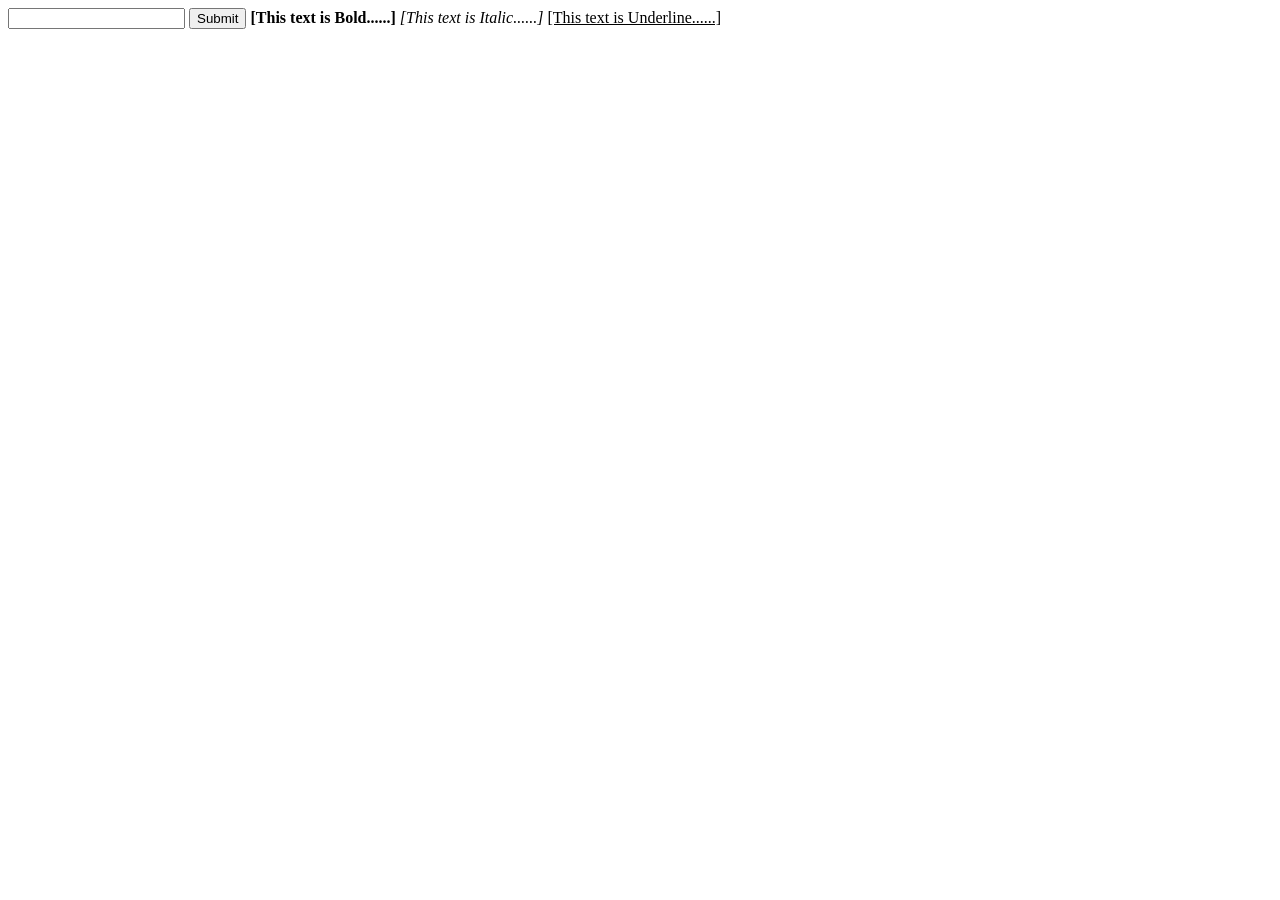
==== index.html @ 2014ebaa "Update index.html" ====
<Html>    
<Head>  
<title>  
Example of make a text B,I,U  
</title>  
</Head>  
<Body>   
  <h4 id = "title"></h4>
  <input type = "text" id="first_answer">
  <button>Submit</button>
  <alert id = "title"></alert>
<b> [This text is Bold......] </b>  
<I> [This text is Italic......] </I>  
<U> [This text is Underline......] </U>   
  <script src = "calculate.js"></script>
</Body>  
</Html>
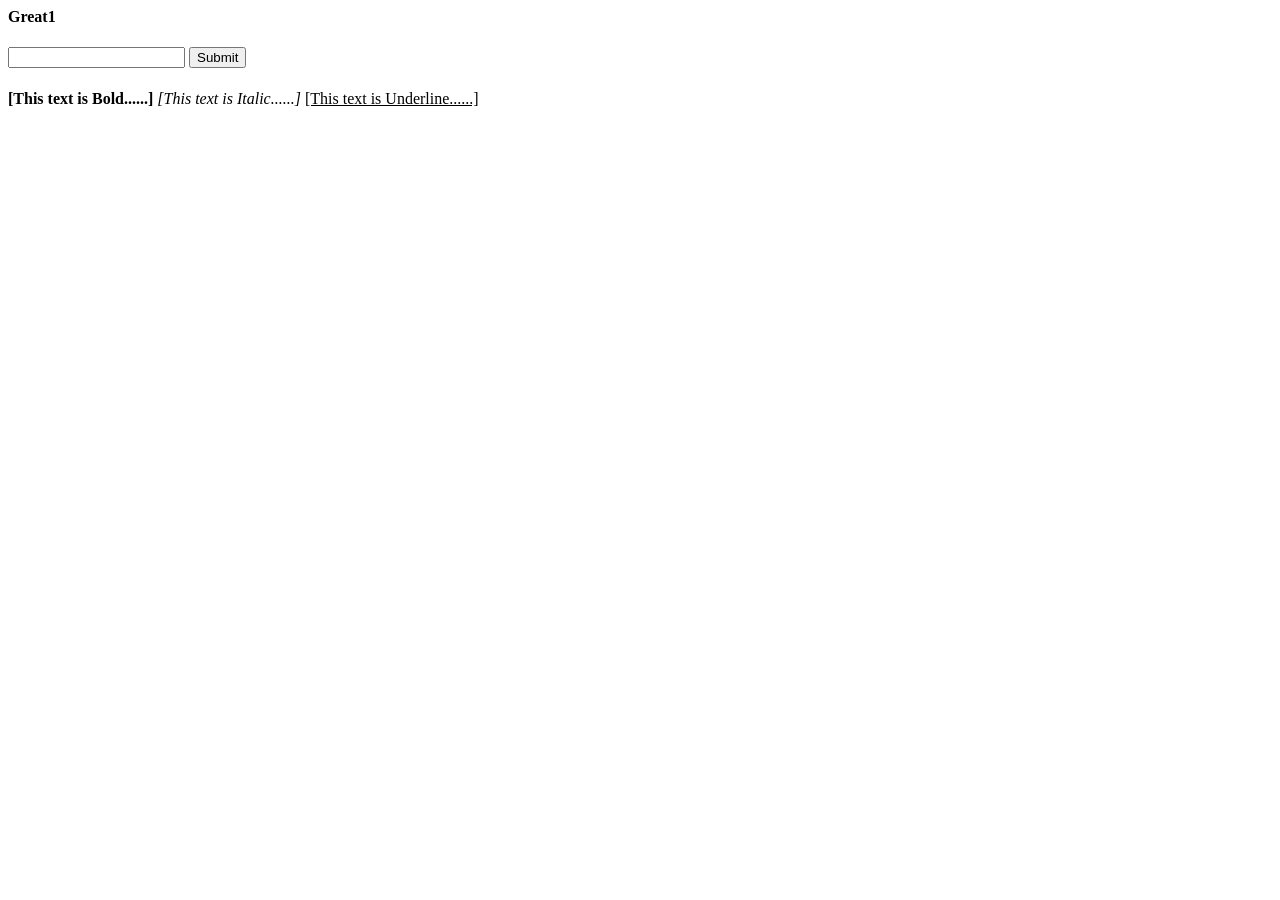
==== commit 2d43a0b7: "Update index.html" ====
--- a/index.html
+++ b/index.html
@@ -8,7 +8,7 @@
   <h4 id = "title"></h4>
   <input type = "text" id="first_answer">
   <button>Submit</button>
-  <alert id = "title"></alert>
+  <h5 id = "first_answer"></h5>
 <b> [This text is Bold......] </b>  
 <I> [This text is Italic......] </I>  
 <U> [This text is Underline......] </U>   
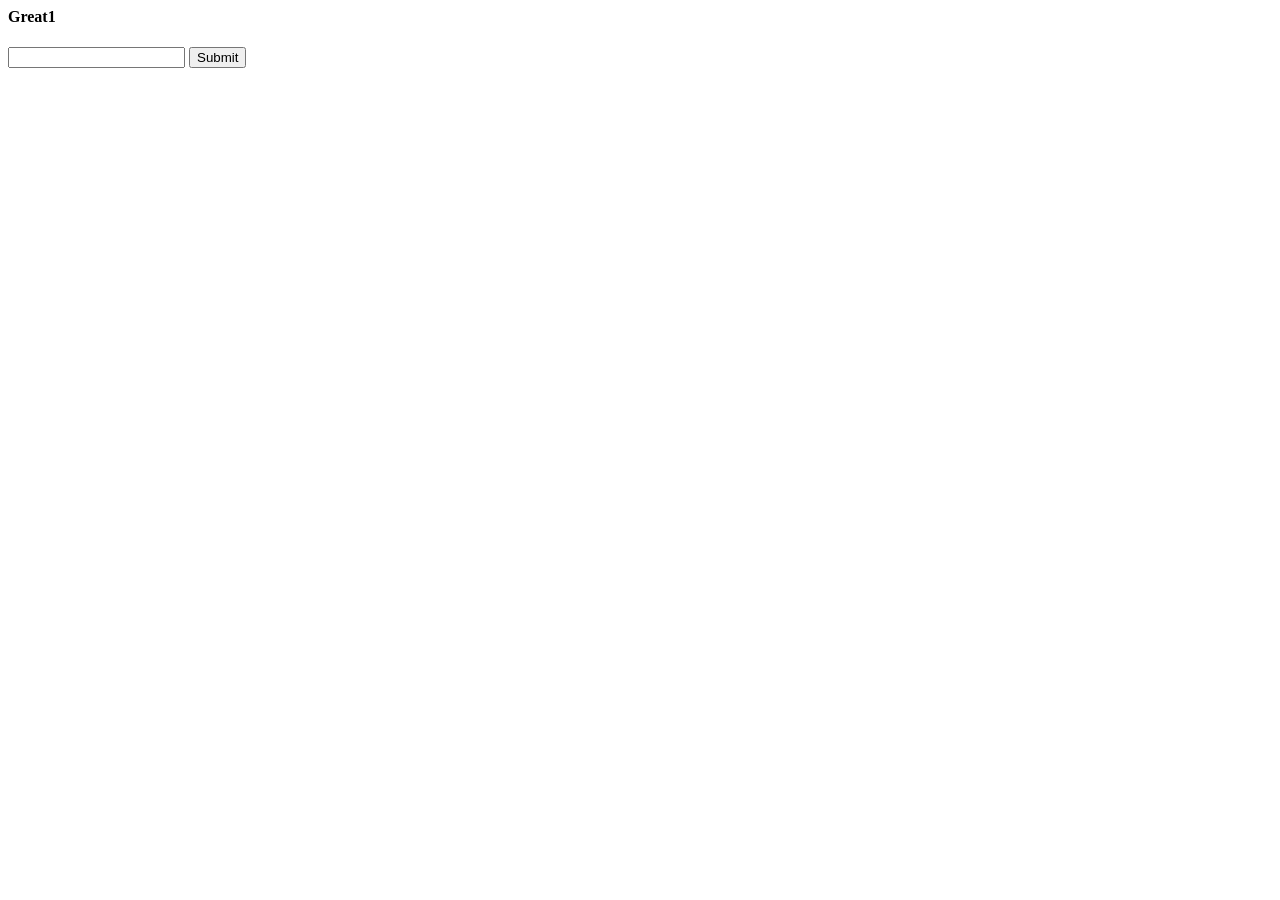
==== commit e7b6ac8f: "Update index.html" ====
--- a/index.html
+++ b/index.html
@@ -9,9 +9,7 @@
   <input type = "text" id="first_answer">
   <button>Submit</button>
   <h5 id = "first_answer"></h5>
-<b> [This text is Bold......] </b>  
-<I> [This text is Italic......] </I>  
-<U> [This text is Underline......] </U>   
+
   <script src = "calculate.js"></script>
 </Body>  
 </Html>  
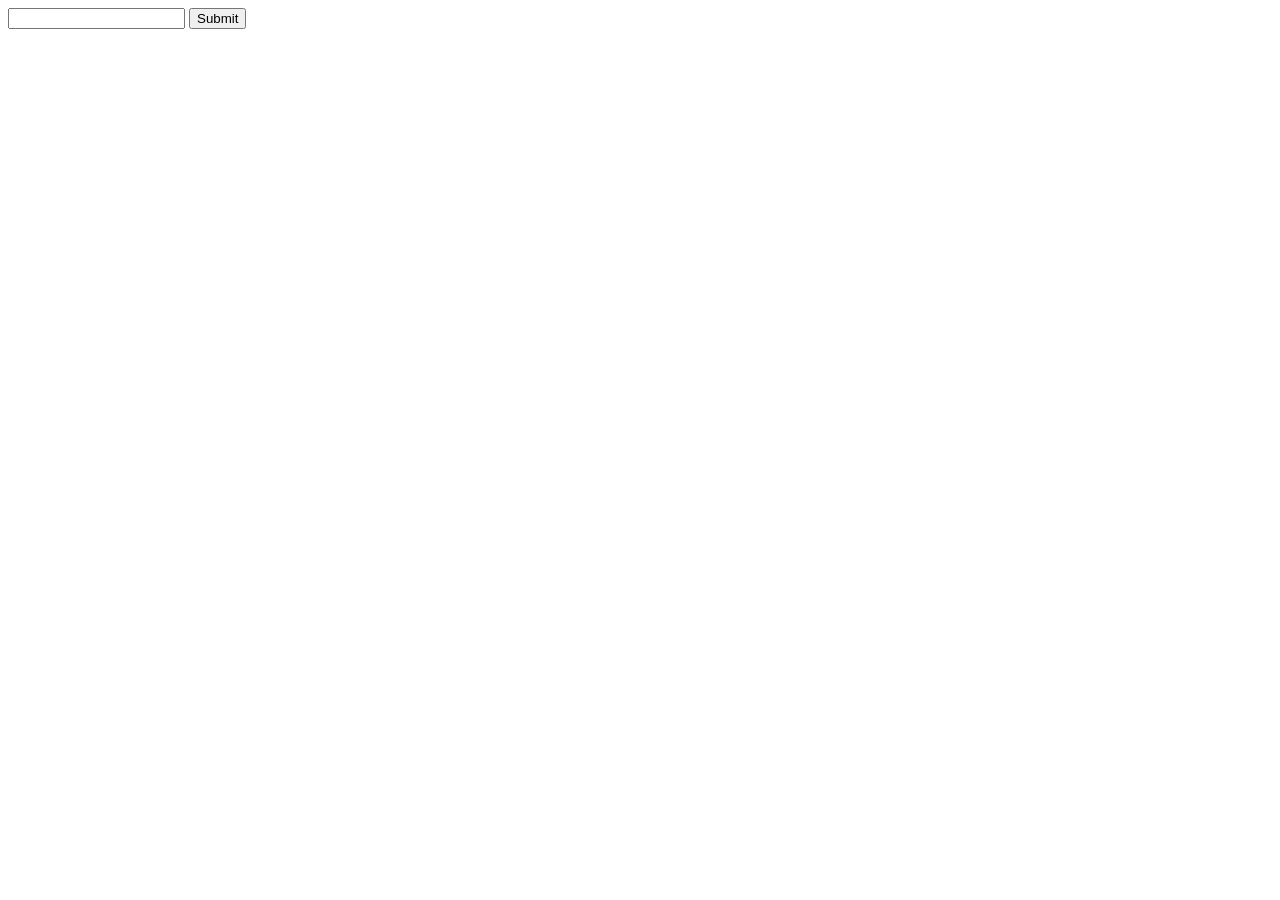
==== commit 17715056: "Update index.html" ====
--- a/index.html
+++ b/index.html
@@ -7,8 +7,8 @@
 <Body>   
   <h4 id = "title"></h4>
   <input type = "text" id="first_answer">
-  <button>Submit</button>
-  <h5 id = "first_answer"></h5>
+  <button id="button_A">Submit</button>
+  <h3 id="heading_A"></h3>
 
   <script src = "calculate.js"></script>
 </Body>  
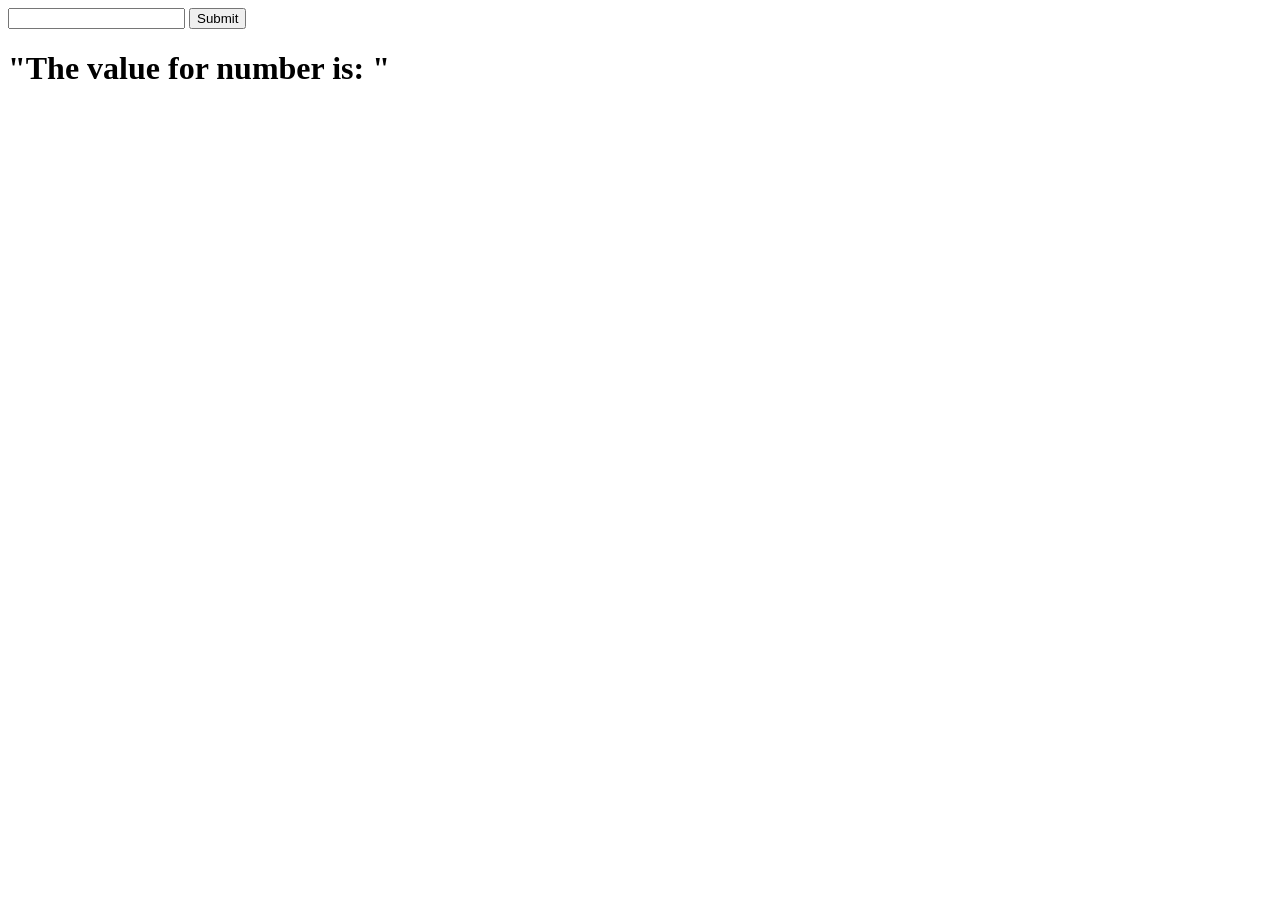
==== commit 685e4847: "Update index.html" ====
--- a/index.html
+++ b/index.html
@@ -10,6 +10,7 @@
   <button id="button_A">Submit</button>
   <h3 id="heading_A"></h3>
 
+  <h1>"The value for number is: " <span id="myText"></span></h1>
   <script src = "calculate.js"></script>
 </Body>  
 </Html>  
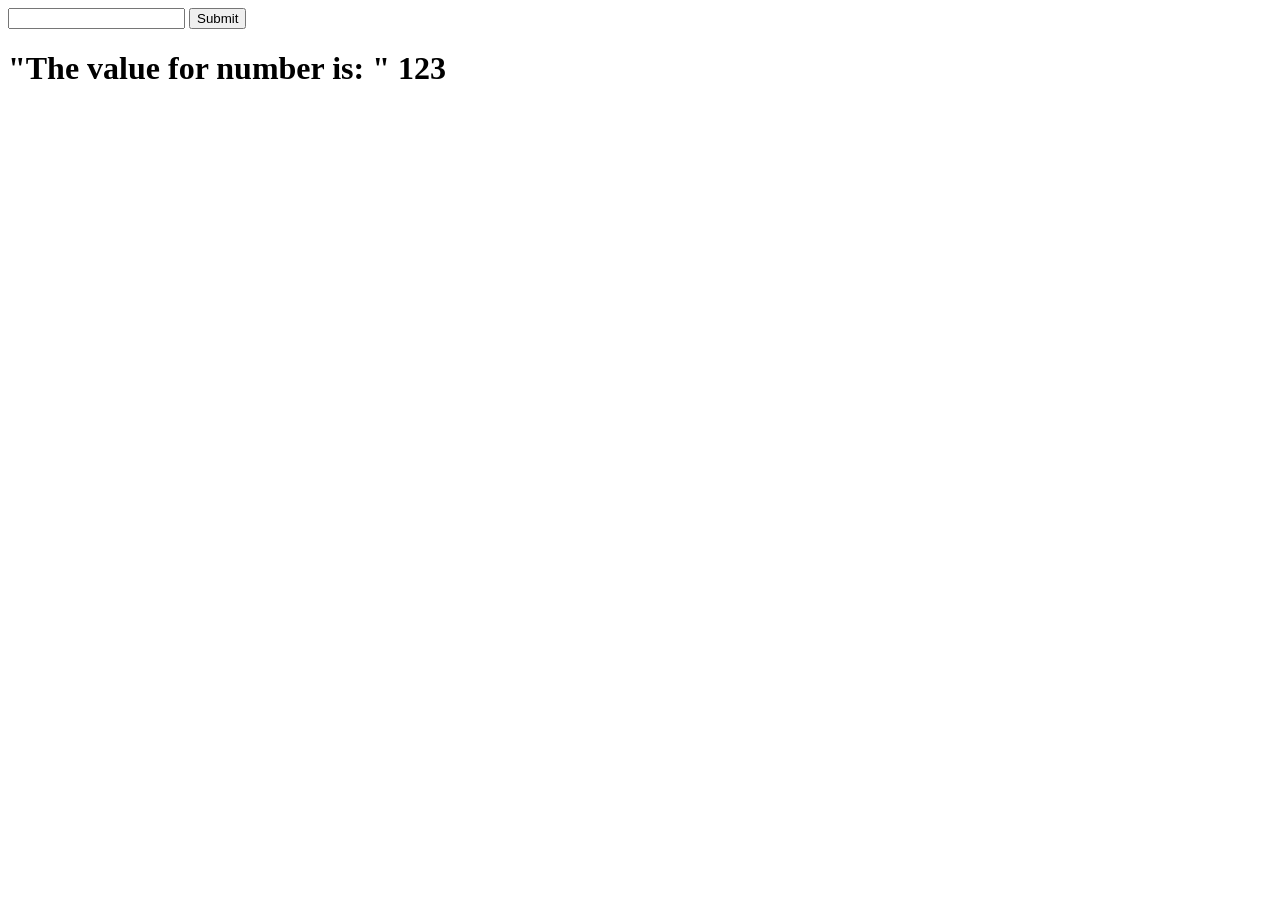
==== commit 9554e6e8: "Update index.html" ====
--- a/index.html
+++ b/index.html
@@ -1,3 +1,6 @@
+<meta http-equiv='cache-control' content='no-cache'> 
+<meta http-equiv='expires' content='0'> 
+<meta http-equiv='pragma' content='no-cache'>
 <Html>    
 <Head>  
 <title>  
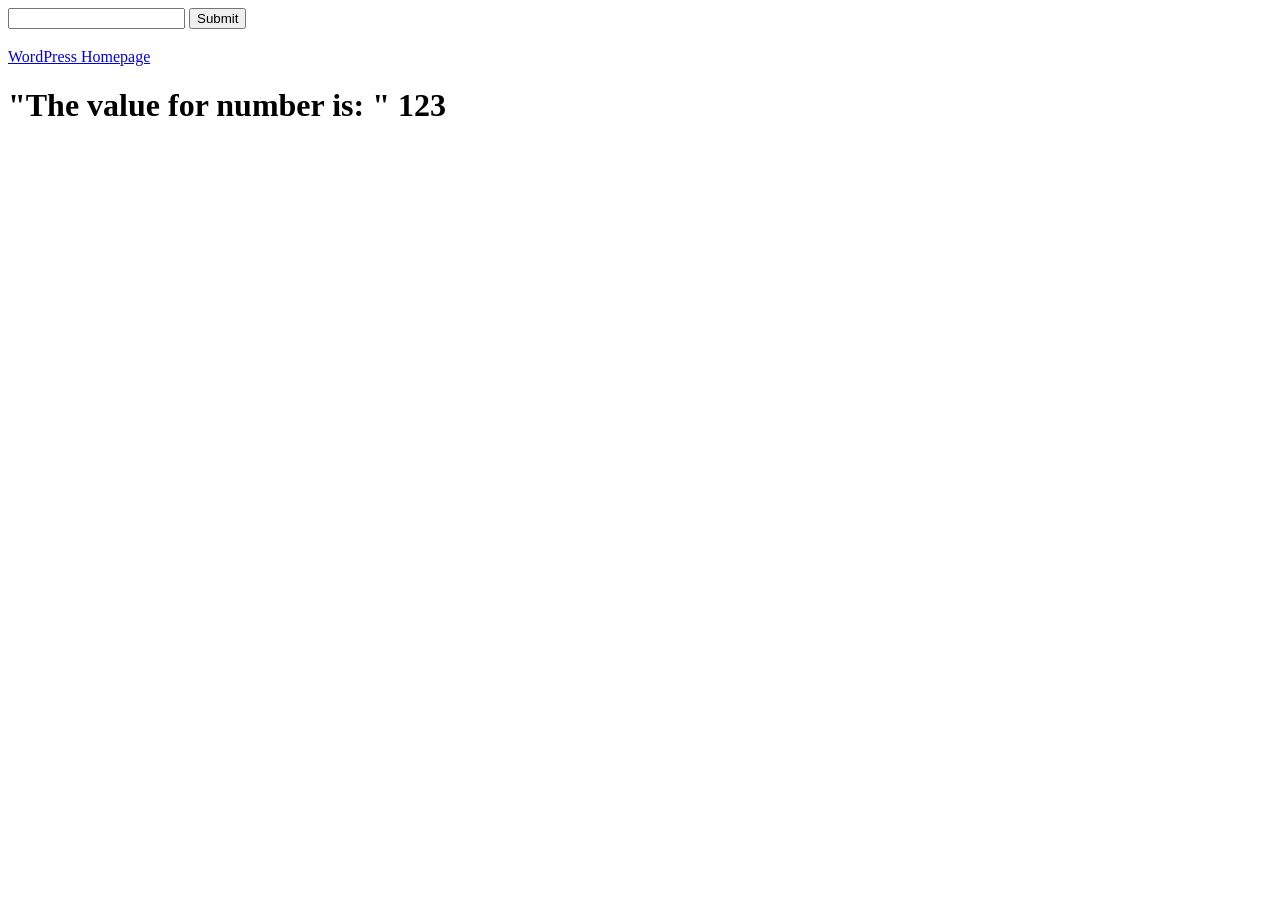
==== commit e9eb3e1e: "Update index.html" ====
--- a/index.html
+++ b/index.html
@@ -12,7 +12,7 @@
   <input type = "text" id="first_answer">
   <button id="button_A">Submit</button>
   <h3 id="heading_A"></h3>
-
+<a href="test_addition.html">WordPress Homepage</a>
   <h1>"The value for number is: " <span id="myText"></span></h1>
   <script src = "calculate.js"></script>
 </Body>  
